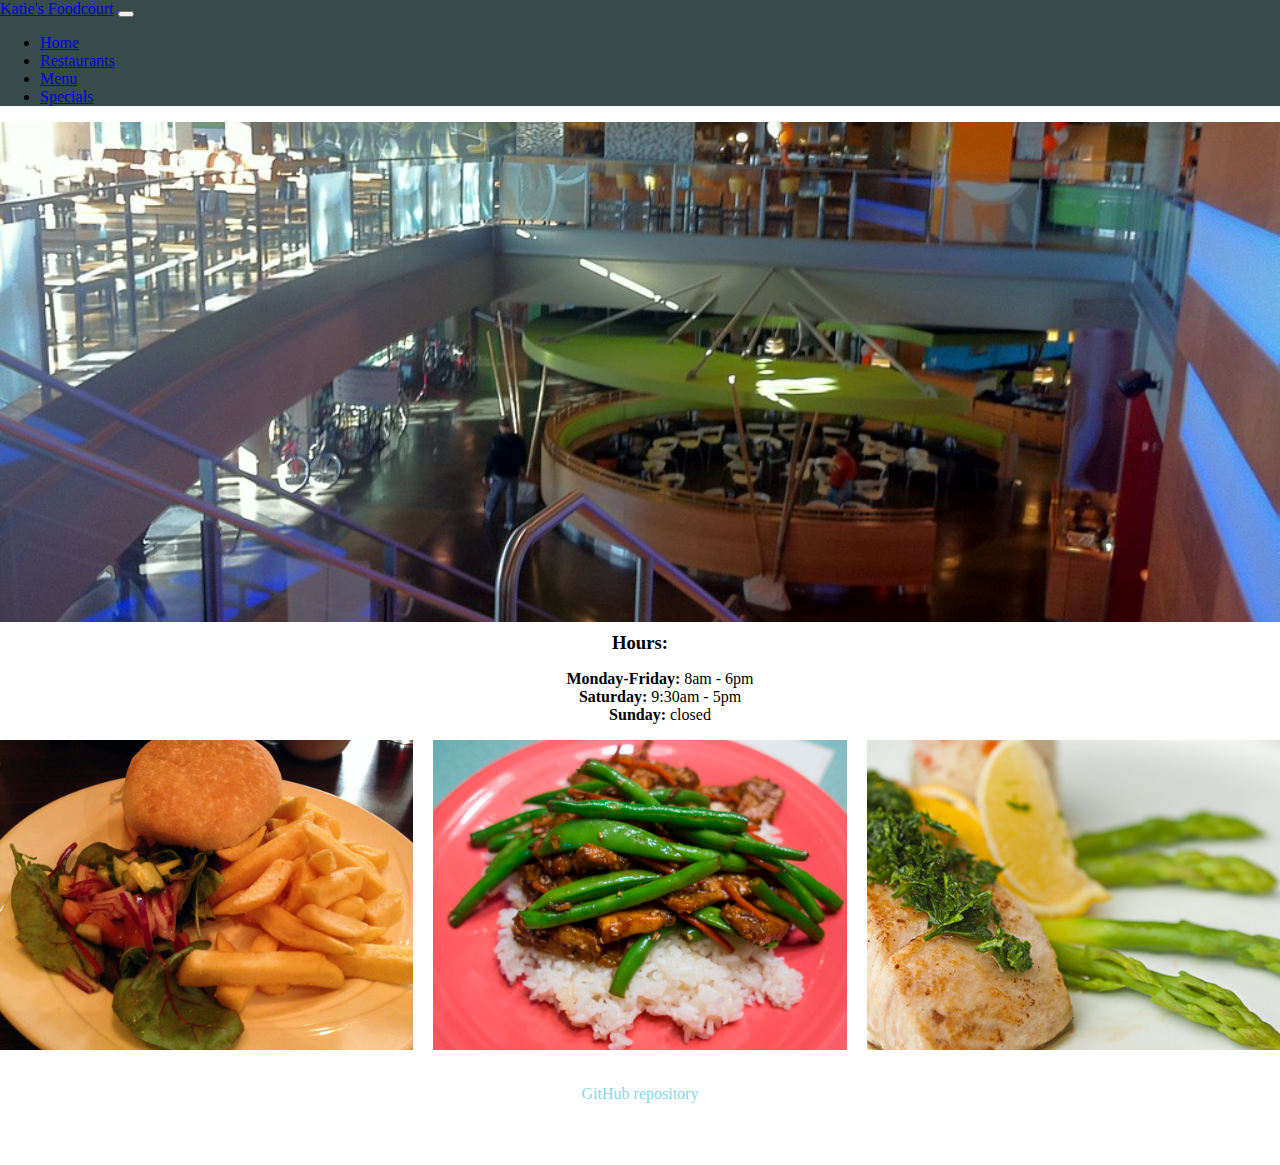
==== index.html @ 0b550588 "first commit" ====
<!DOCTYPE html>
<html lang='en'>
  <head>
    <meta charset='UTF-8'/>
    <meta name='viewport'
      content='width=device-width, initial-scale=1.0, maximum-scale=1.0' />
    <title>Katie's Foodcourt</title>
    <link href="https://cdn.jsdelivr.net/npm/bootstrap@5.0.0-beta1/dist/css/bootstrap.min.css" rel="stylesheet" integrity="sha384-giJF6kkoqNQ00vy+HMDP7azOuL0xtbfIcaT9wjKHr8RbDVddVHyTfAAsrekwKmP1" crossorigin="anonymous">
    <link rel='stylesheet' href='styles.css'/>
  </head>
  <body>
    <header class="header">
        <nav class="navbar navbar-expand-lg navbar-dark bg-dark">
            <div class="container-fluid">
              <a class="navbar-brand" href="#">Katie's Foodcourt</a>
              <button class="navbar-toggler" type="button" data-bs-toggle="collapse" data-bs-target="#navbarSupportedContent" aria-controls="navbarSupportedContent" aria-expanded="false" aria-label="Toggle navigation">
                <span class="navbar-toggler-icon"></span>
              </button>
              <div class="collapse navbar-collapse" id="navbarSupportedContent">
                <ul class="navbar-nav me-auto mb-2 mb-lg-0">
                  <li class="nav-item">
                    <a class="nav-link active" href="index.html">Home</a>
                  </li>
                  <li class="nav-item">
                    <a class="nav-link" href="restaurants.html">Restaurants</a>
                  </li>
                  <li class="nav-item">
                    <a class="nav-link" href="menu.html">Menu</a>
                  </li>
                  <li class="nav-item">
                    <a class="nav-link" href="specials.html">Specials</a>
                  </li>
              </div>
            </div>
          </nav>
    </header>

    <div class="court">
      <img src="/images/foodcourt.jpg" alt="">
    </div>

    <div class="hours">
      <h3>Hours:</h3>
      <ul>
        <li><strong>Monday-Friday:</strong> 8am - 6pm</li>
        <li><strong>Saturday:</strong> 9:30am - 5pm</li>
        <li><strong>Sunday:</strong> closed</li>
      </ul>
    </div>

    <div class="grid">
      <div class="">
        <img src="/images/food1.jpg" alt=""><!--"Food" by Sean MacEntee is licensed with CC BY 2.0. To view a copy of this license, visit https://creativecommons.org/licenses/by/2.0/-->
      </div>
      <div class="">
        <img src="/images/food2.jpg" alt=""><!--"Food" by Nebulant is licensed with CC BY-NC-ND 2.0. To view a copy of this license, visit https://creativecommons.org/licenses/by-nc-nd/2.0/-->
      </div>
      <div class="">
        <img src="/images/food3.jpg" alt=""><!--"Food Photography for Mayi Fine Dining Restaurant" by Sidious Sid is licensed with CC BY-NC-ND 2.0. To view a copy of this license, visit https://creativecommons.org/licenses/by-nc-nd/2.0/-->
      </div>
    </div>

    <footer>
      <a href="#">GitHub repository</a>
    </footer>

    <script src="https://cdn.jsdelivr.net/npm/bootstrap@5.0.0-beta1/dist/js/bootstrap.bundle.min.js" integrity="sha384-ygbV9kiqUc6oa4msXn9868pTtWMgiQaeYH7/t7LECLbyPA2x65Kgf80OJFdroafW" crossorigin="anonymous"></script>
  </body>
</html>
---- styles.css ----
body {
  margin: 0;
  padding: 0;
  box-sizing: border-box;
}

img {
  width: 100%;
  display: block;
}

.hours {
  margin: auto;
  text-align: center;
}

.hours li {
  list-style-type: none;
}

.hours h3 {
  margin: 10px auto;
}

footer a {
  color: #88D9E6;
  text-decoration: none;

}
footer {
  height: 80px;
  margin: auto;
  text-align: center;
  padding-top: 25px;
}

.rest h2 {
  text-align: center;
  margin-top: 10px;
  margin-bottom: 10px;

}

.rest a {
  text-decoration: none;
  color: #000;

}

.bg-dark {
  background-color: #374B4A!important;
}

@media (min-width: 48em) {
  .court img {
    max-height: 500px;
    object-fit: cover;
  }

  .grid {
    display: grid;
    grid-template-columns: repeat(3, 1fr);
    grid-gap: 20px;
    margin-bottom: 10px;
  }

  .grid img {
    height: 100%;
    width: 100%;
    object-fit: cover;
  }


  .grid .rest img {
    height: 92%;
  }

  .grid .sp img {
    height: 86%;
  }

  .grid .sp h2 {
    padding: 10px 0;
  }

}
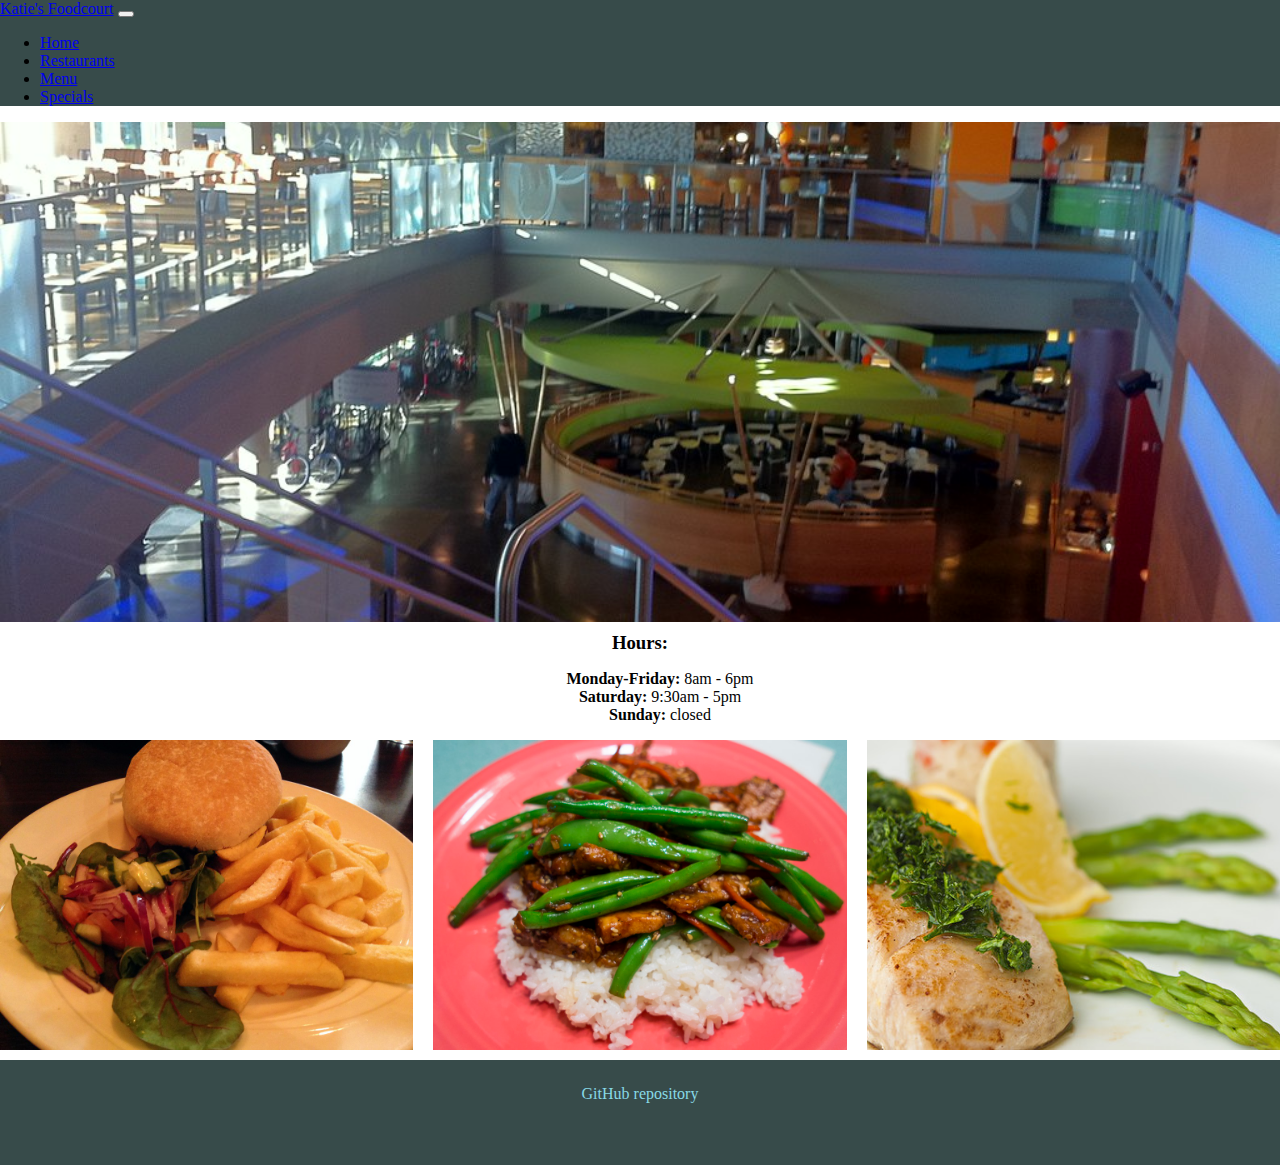
==== commit 2a0d9618: "fixed footer" ====
--- a/index.html
+++ b/index.html
@@ -60,8 +60,8 @@
       </div>
     </div>
 
-    <footer>
-      <a href="#">GitHub repository</a>
+    <footer class="bg-dark">
+      <a href="https://github.com/ktrencher/Creative-Project-1">GitHub repository</a>
     </footer>
 
     <script src="https://cdn.jsdelivr.net/npm/bootstrap@5.0.0-beta1/dist/js/bootstrap.bundle.min.js" integrity="sha384-ygbV9kiqUc6oa4msXn9868pTtWMgiQaeYH7/t7LECLbyPA2x65Kgf80OJFdroafW" crossorigin="anonymous"></script>
